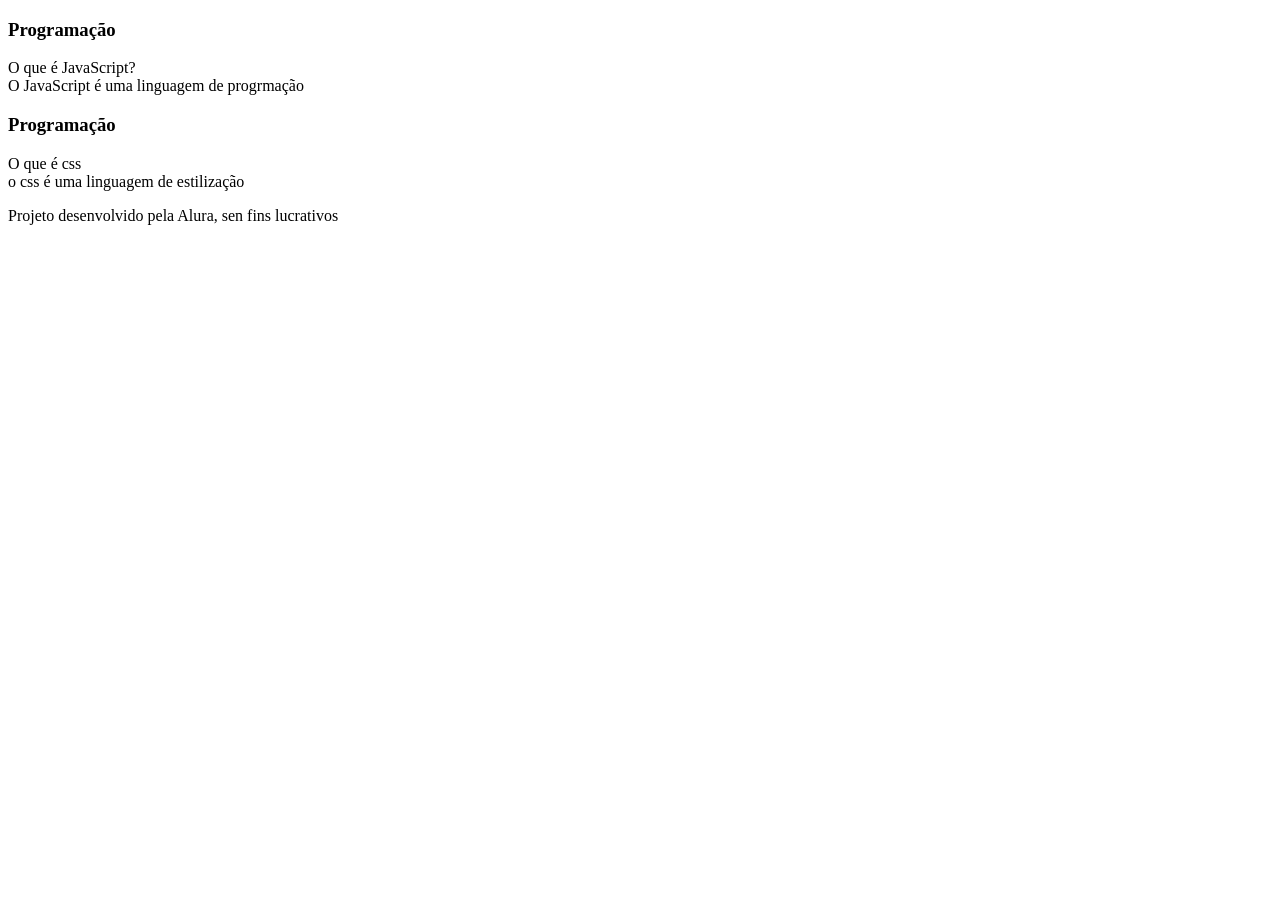
==== index.html @ a9b4d304 "Add files via upload" ====
<!DOCTYPE html>
     <html lang="pt-br">
     <head>
     <meta charset="UTF-8">
     <meta name="viewport" content="width=device-width, initial-scale=1.0"> 
     <link rel="stylesheet" href="assets/style.css">
     <title>Flashcards</title>
     </head>
<body>
    <main>

    
     <section id="container">
         <article class="cartao">
             <div class="cartao__conteudo">
                 <h3>Programação</h3>
                     <div class="cartao__conteudo__pergunta">
                         O que é JavaScript?
                             </div>
                                 <div class="cartao__conteudo__resposta">
                                     O JavaScript é uma linguagem de progrmação
                                  </div>
                                 </div>
                             </article>
                         <article class="cartao">
                     <div class="cartao__conteudo">
                   <h3>Programação</h3>
                <div class="cartao__conteudo__pergunta">
             O que é css
         </div>
     <div class="cartao__conteudo__resposta">
         o css é uma linguagem de estilização
         </div>
         </div>
         </article>
         </section>
         </main>
         <footer>
         <p>Projeto desenvolvido pela Alura, sen fins lucrativos</p>
         </footer>
    
</body>
</html>
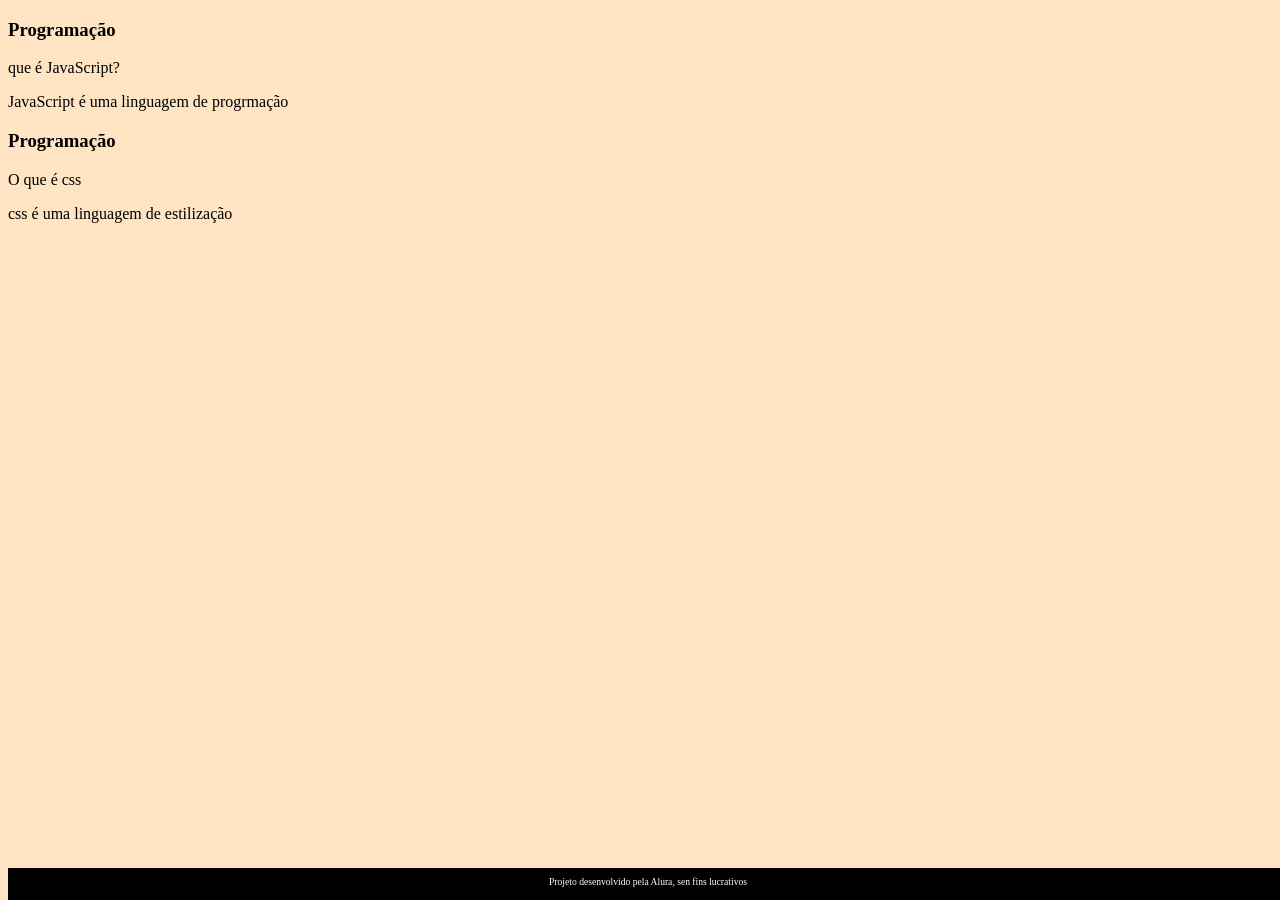
==== commit 56ee9df0: "Add files via upload" ====
--- a/index.html
+++ b/index.html
@@ -15,10 +15,10 @@
              <div class="cartao__conteudo">
                  <h3>Programação</h3>
                      <div class="cartao__conteudo__pergunta">
-                         O que é JavaScript?
+                         <p> que é JavaScript? </p>
                              </div>
                                  <div class="cartao__conteudo__resposta">
-                                     O JavaScript é uma linguagem de progrmação
+                                     <p> JavaScript é uma linguagem de progrmação </p>
                                   </div>
                                  </div>
                              </article>
@@ -29,7 +29,7 @@
              O que é css
          </div>
      <div class="cartao__conteudo__resposta">
-         o css é uma linguagem de estilização
+         <p>css é uma linguagem de estilização</p>
          </div>
          </div>
          </article>
--- a/assets/style.css
+++ b/assets/style.css
@@ -0,0 +1,17 @@
+body { 
+    background-color: bisque;  
+    font-family: Bai Jamjuree;
+}
+footer{
+    background-color: black;
+    color: white;
+    position: fixed;
+    bottom: 0;
+    width: 100%;
+    height: 2rem;
+}
+footer p {
+    text-align:center;
+    font-size: 0.6rem;
+    margin-top: 0.5rem;
+}
